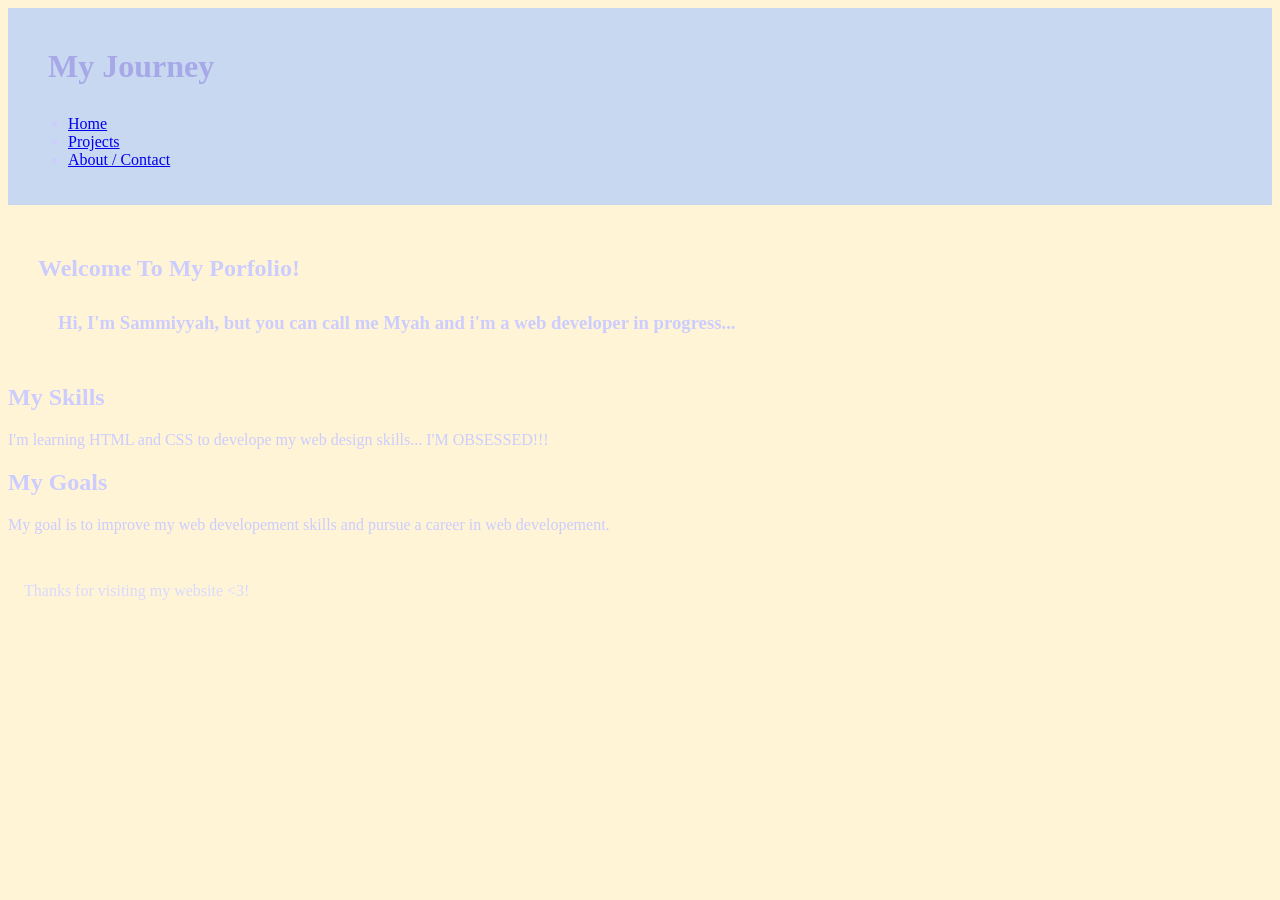
==== index.html @ c1ff6b80 "Enhance portfolio with skills and goals sections Added sections for skills and goals to the portfoli" ====
<!DOCTYPE html>
<html lang="en">
<head>
    <meta charset="UTF-8">
    <meta name="viewport" content="width=device-width, initial-scale=1.0">
    <title>Sammiyyah's Journey | Home</title>
    <link rel="stylesheet" href="style.css">
</head>
<body>
    <header>
        <h1>My Journey</h1>
        <nav>
            <ul>
                <li><a href="index.html">Home</a></li>
                <li><a href="projects.html">Projects</a></li>
                <li><a href="about.html">About / Contact</a></li>
            </ul>
        </nav>
    </header>

    <main>
        <section id="hero">
            <h2>Welcome To My Porfolio!</h2>
            <h3 class="intro">Hi, I'm Sammiyyah, but you can call me Myah and 
            i'm a web developer in progress...</h3>
        </section>
        <section>
        <h2>My Skills</h2>
        <p>I'm learning HTML and CSS to develope my web design skills... I'M OBSESSED!!!</p>
        </section>
        <section>
            <h2>My Goals</h2>
            <p>My goal is to improve my web developement skills and pursue a career in web developement.</p>
        </section>
        
        <div class="home-box"></div>
        <div class="home-box"></div>
        <div class="home-box"></div>
        
        
    </main>

    <footer>
        <p> Thanks for visiting my website <3!</p>
    </footer>
    
</body>
</html>
---- style.css ----
h1 {
    color: #CCCCFF;
    margin: 10px;
    padding: 10px;
    border: 1px #78B7B5;
}

.intro {
    margin: 10px;
    padding: 10px;
    border: 1px  #78B7B5;
}

#hero {
    padding: 10px;
    margin: 20px;
    border: 2px  #78B7B5;
}
h2 {
    color: #CCCCFF;
}
h3 {
    color: #CCCCFF;
}
body {
    background-color: #FFF5D6;
    color: #CCCCFF;
}
.homebox {
    border: 2px solid #A7A8E8;
    padding: 24px;
    margin-bottom: 24px;
}
footer {
    color: #D9D9FF;
    padding: 16px;
}
header {
    background-color: #C8D8F0;
    padding: 20px;
}
header h1 {
    color: #A7A8E8;
    margin-bottom: 20px;
}
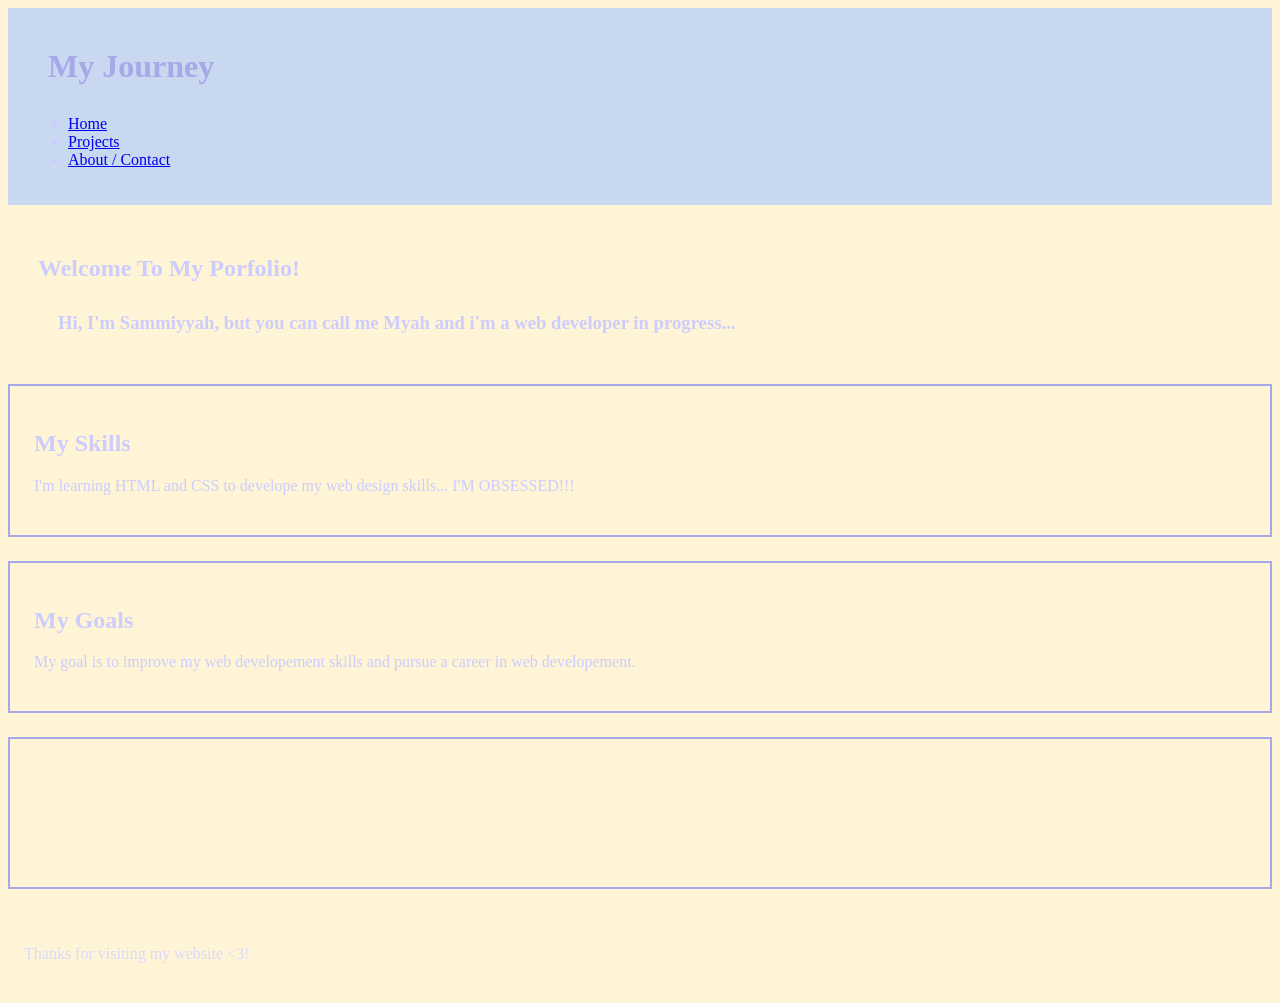
==== commit 3e863677: "Update index.html" ====
--- a/index.html
+++ b/index.html
@@ -25,19 +25,16 @@
             i'm a web developer in progress...</h3>
         </section>
         <section>
-        <h2>My Skills</h2>
-        <p>I'm learning HTML and CSS to develope my web design skills... I'M OBSESSED!!!</p>
+         <div class="home-box"><h2>My Skills</h2>
+        <p>I'm learning HTML and CSS to develope my web design skills... I'M OBSESSED!!!</p></div>
         </section>
         <section>
-            <h2>My Goals</h2>
-            <p>My goal is to improve my web developement skills and pursue a career in web developement.</p>
+            <div class="home-box"><h2>My Goals</h2>
+            <p>My goal is to improve my web developement skills and pursue a career in web developement.</p></div>
         </section>
         
         <div class="home-box"></div>
-        <div class="home-box"></div>
-        <div class="home-box"></div>
-        
-        
+              
     </main>
 
     <footer>
--- a/style.css
+++ b/style.css
@@ -2,13 +2,13 @@
     color: #CCCCFF;
     margin: 10px;
     padding: 10px;
-    border: 1px #78B7B5;
+    border: 2px #78B7B5;
 }
 
 .intro {
     margin: 10px;
     padding: 10px;
-    border: 1px  #78B7B5;
+    border: 2px  #78B7B5;
 }
 
 #hero {
@@ -26,10 +26,11 @@
     background-color: #FFF5D6;
     color: #CCCCFF;
 }
-.homebox {
+.home-box {
     border: 2px solid #A7A8E8;
     padding: 24px;
     margin-bottom: 24px;
+    min-height: 100px;
 }
 footer {
     color: #D9D9FF;
@@ -43,4 +44,7 @@
     color: #A7A8E8;
     margin-bottom: 20px;
 }
+nav a. {
+    color: #FFF5D6;
+}
 
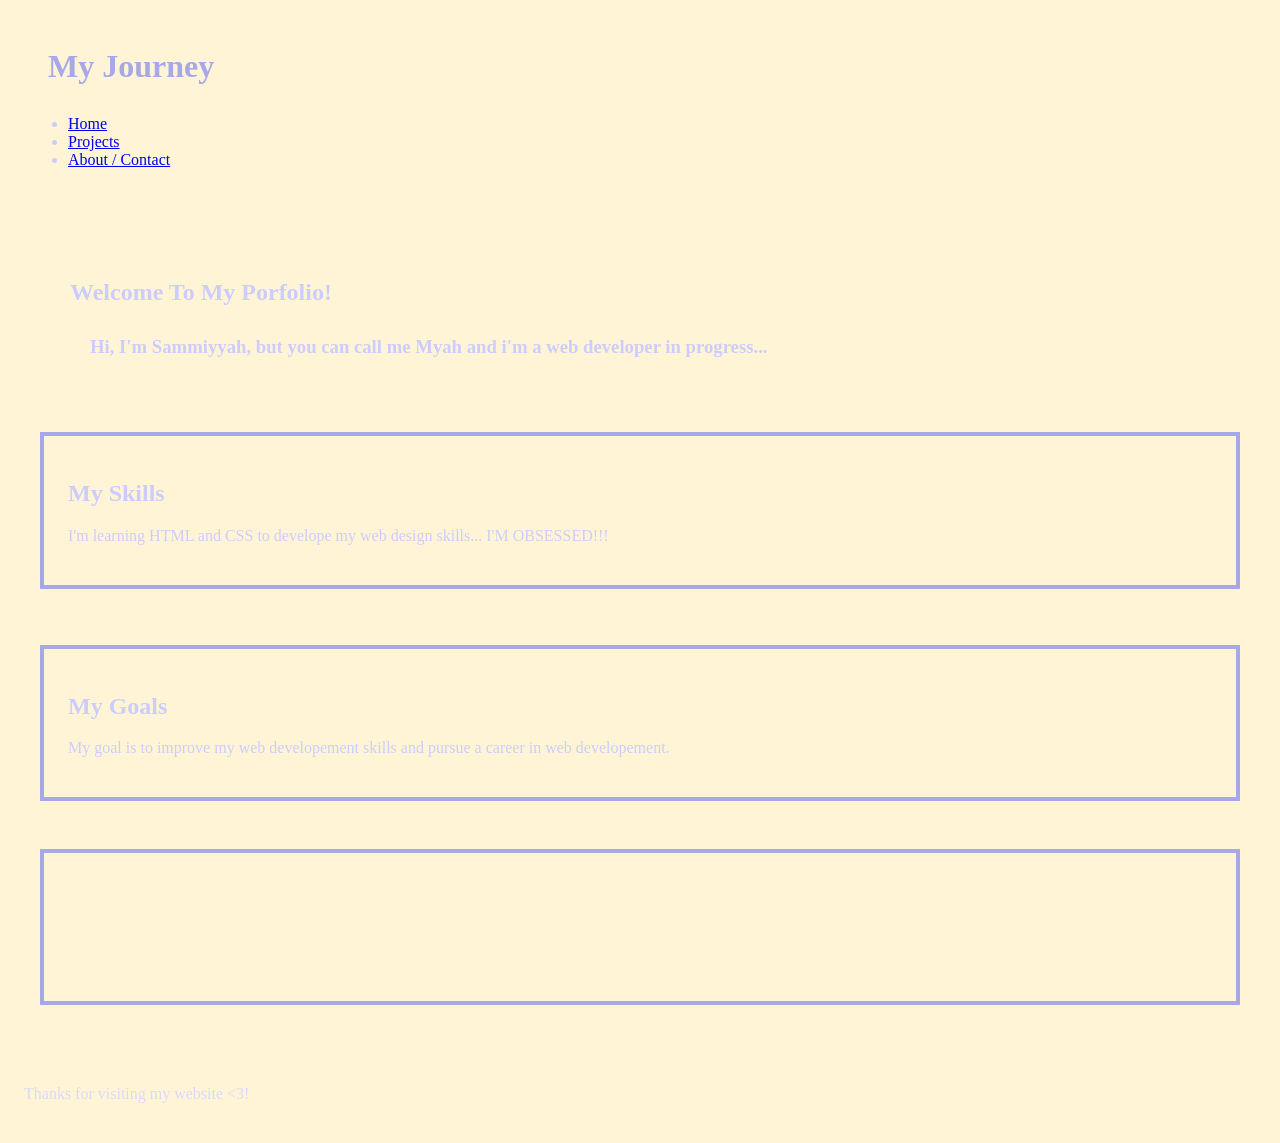
==== commit e7828c00: "Add Google Fonts preconnect and stylesheet links" ====
--- a/index.html
+++ b/index.html
@@ -4,6 +4,9 @@
     <meta charset="UTF-8">
     <meta name="viewport" content="width=device-width, initial-scale=1.0">
     <title>Sammiyyah's Journey | Home</title>
+    <link rel="preconnect" href="https://fonts.googleapis.com">
+<link rel="preconnect" href="https://fonts.gstatic.com" crossorigin>
+<link href="https://fonts.googleapis.com/css2?family=Dancing+Script:wght@400..700&family=Nunito:ital,wght@0,200..1000;1,200..1000&display=swap" rel="stylesheet">
     <link rel="stylesheet" href="style.css">
 </head>
 <body>
--- a/style.css
+++ b/style.css
@@ -27,7 +27,7 @@
     color: #CCCCFF;
 }
 .home-box {
-    border: 2px solid #A7A8E8;
+    border: 4px solid #A7A8E8;
     padding: 24px;
     margin-bottom: 24px;
     min-height: 100px;
@@ -37,7 +37,7 @@
     padding: 16px;
 }
 header {
-    background-color: #C8D8F0;
+    background-color: #FFF5D6;
     padding: 20px;
 }
 header h1 {
@@ -47,4 +47,23 @@
 nav a. {
     color: #FFF5D6;
 }
+@media screen and (min-width:768px) {
+    main{
+        display: grid;
+        grid-template-columns:
+    repeat(2, minimax(0, 1fr));
+        gap: 16px;
+    }
+    section {
+        margin:8px 0;
+    }
+}
 
+@media screen and (min-width: 1200px) {
+    main {
+        grid-template-colums:
+    repeat(3, minmax(0, 1fr));
+        max-width: 1200px;
+        margin: 24px auto;
+    }
+}
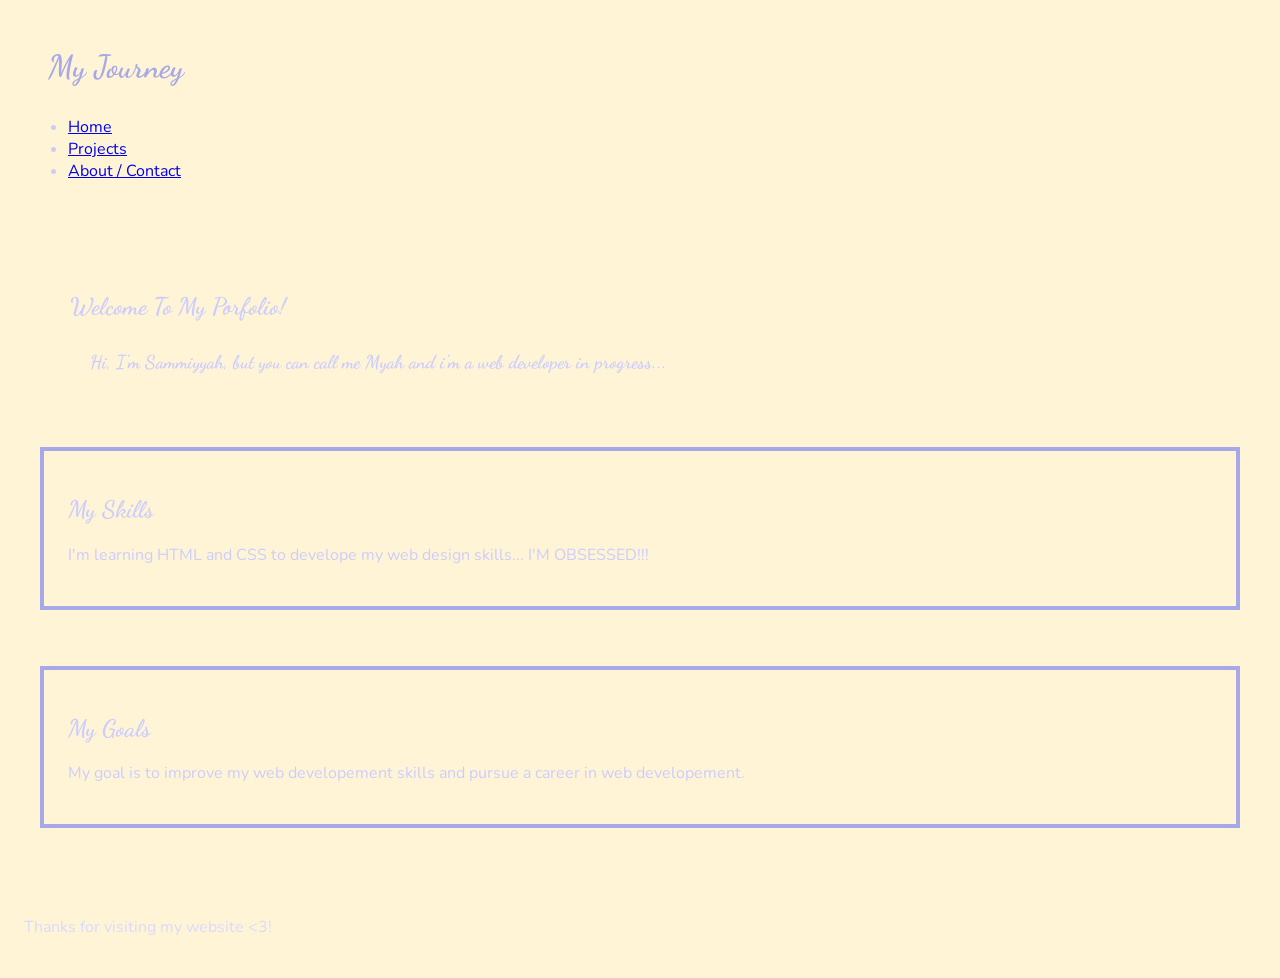
==== commit fa4807bb: "Remove empty home-box div from index.html Removed empty home-box div from the main section." ====
--- a/index.html
+++ b/index.html
@@ -36,7 +36,6 @@
             <p>My goal is to improve my web developement skills and pursue a career in web developement.</p></div>
         </section>
         
-        <div class="home-box"></div>
               
     </main>
 
--- a/style.css
+++ b/style.css
@@ -25,7 +25,11 @@
 body {
     background-color: #FFF5D6;
     color: #CCCCFF;
+    font-family: 'Nunito', sans-serif;
 }
+  h1, h2, h3 {
+        font-family: 'Dancing Script', cursive;
+  }
 .home-box {
     border: 4px solid #A7A8E8;
     padding: 24px;
@@ -67,3 +71,4 @@
         margin: 24px auto;
     }
 }
+
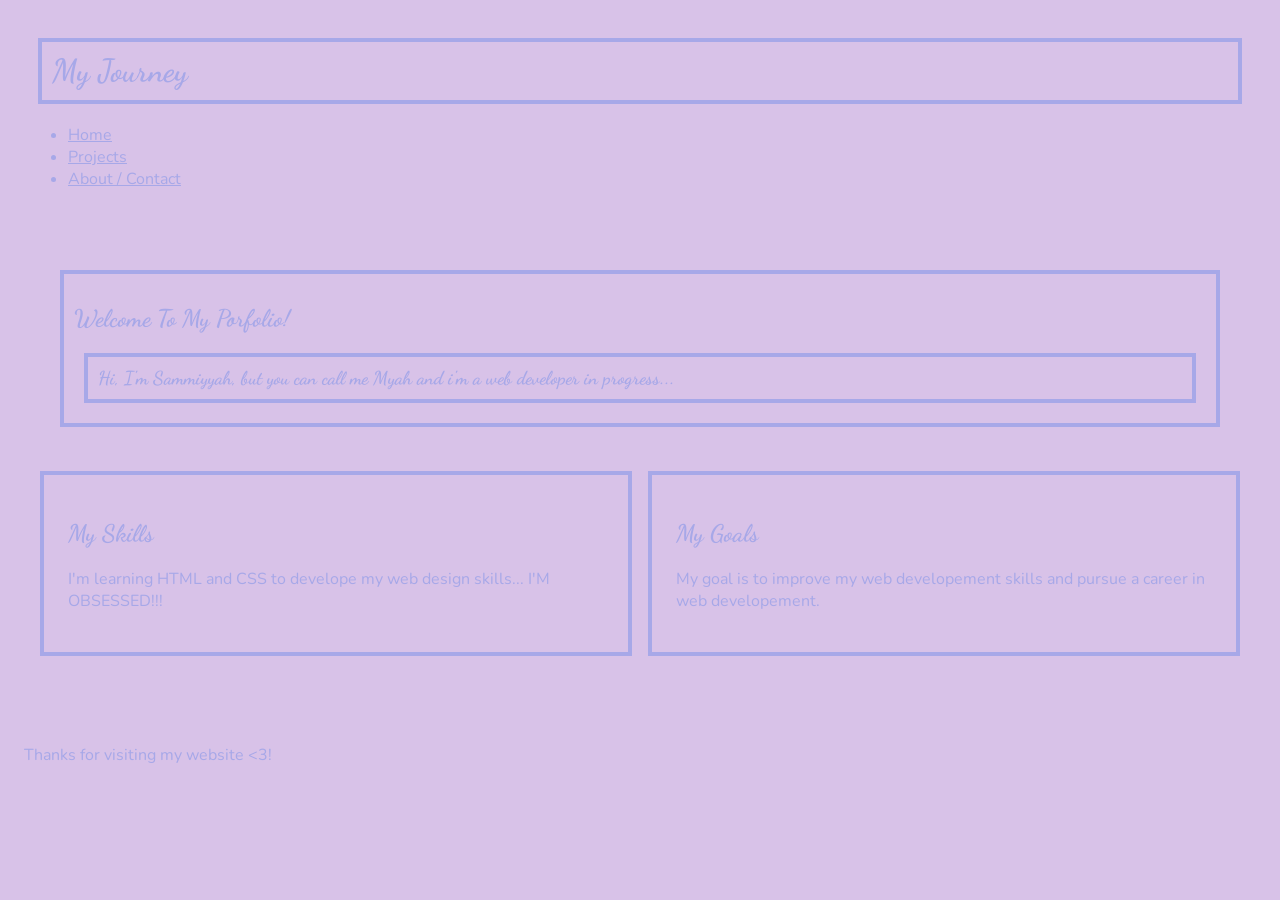
==== commit 3e2c8bb8: "Add files via upload" ====
--- a/index.html
+++ b/index.html
@@ -3,7 +3,7 @@
 <head>
     <meta charset="UTF-8">
     <meta name="viewport" content="width=device-width, initial-scale=1.0">
-    <title>Sammiyyah's Journey | Home</title>
+    
     <link rel="preconnect" href="https://fonts.googleapis.com">
 <link rel="preconnect" href="https://fonts.gstatic.com" crossorigin>
 <link href="https://fonts.googleapis.com/css2?family=Dancing+Script:wght@400..700&family=Nunito:ital,wght@0,200..1000;1,200..1000&display=swap" rel="stylesheet">
--- a/style.css
+++ b/style.css
@@ -1,74 +1,74 @@
 h1 {
-    color: #CCCCFF;
+    color: #A7A8E8;
     margin: 10px;
     padding: 10px;
-    border: 2px #78B7B5;
+    border: 4px solid #A7A8E8;
 }
 
 .intro {
     margin: 10px;
     padding: 10px;
-    border: 2px  #78B7B5;
+    border: 4px solid #A7A8E8;
 }
 
 #hero {
     padding: 10px;
     margin: 20px;
-    border: 2px  #78B7B5;
+    border: 4px solid #A7A8E8;
+    grid-column: 1 / -1;
 }
 h2 {
-    color: #CCCCFF;
+    color: #A7A8E8;
 }
 h3 {
-    color: #CCCCFF;
+    color: #A7A8E8;
 }
 body {
-    background-color: #FFF5D6;
-    color: #CCCCFF;
+    background-color: #D8C2E8;
+    color: #A7A8E8;
     font-family: 'Nunito', sans-serif;
 }
   h1, h2, h3 {
         font-family: 'Dancing Script', cursive;
   }
 .home-box {
-    border: 4px solid #A7A8E8;
+    border: 4px solid  #A7A8E8;
     padding: 24px;
     margin-bottom: 24px;
     min-height: 100px;
 }
 footer {
-    color: #D9D9FF;
+    color: #A7A8E8;
     padding: 16px;
 }
 header {
-    background-color: #FFF5D6;
+    background-color: #D8C2E8;
     padding: 20px;
 }
 header h1 {
     color: #A7A8E8;
     margin-bottom: 20px;
 }
-nav a. {
-    color: #FFF5D6;
+nav a {
+    color:  #A7A8E8;
 }
 @media screen and (min-width:768px) {
     main{
         display: grid;
         grid-template-columns:
-    repeat(2, minimax(0, 1fr));
+    repeat(2, minmax(0, 1fr));
         gap: 16px;
     }
     section {
         margin:8px 0;
     }
 }
-
 @media screen and (min-width: 1200px) {
     main {
+        display: grid;
         grid-template-colums:
     repeat(3, minmax(0, 1fr));
         max-width: 1200px;
         margin: 24px auto;
     }
 }
-
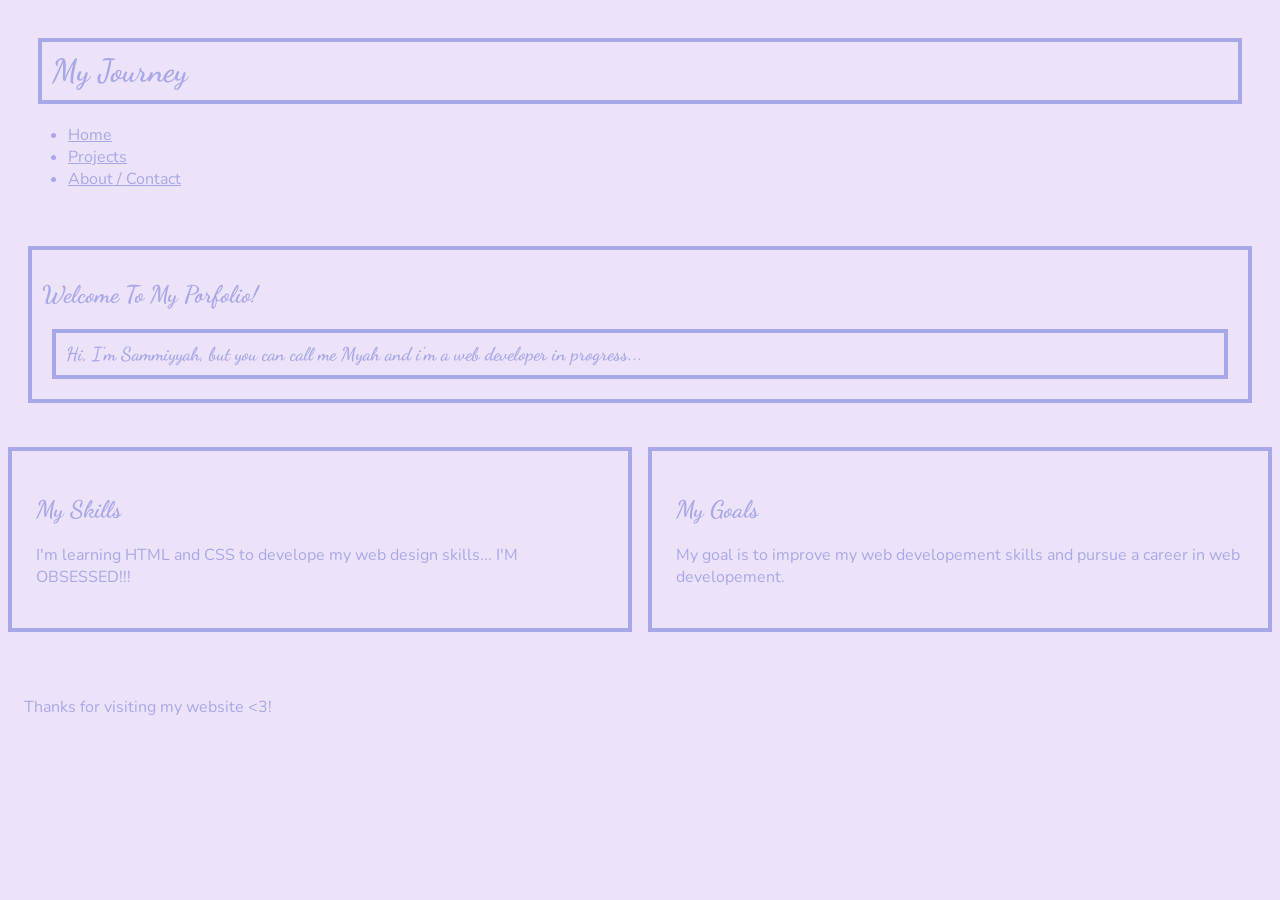
==== commit 7dccb03c: "Update title in index.html" ====
--- a/index.html
+++ b/index.html
@@ -3,7 +3,7 @@
 <head>
     <meta charset="UTF-8">
     <meta name="viewport" content="width=device-width, initial-scale=1.0">
-    
+    <title>Sammiyyah's Journey | Home</title>
     <link rel="preconnect" href="https://fonts.googleapis.com">
 <link rel="preconnect" href="https://fonts.gstatic.com" crossorigin>
 <link href="https://fonts.googleapis.com/css2?family=Dancing+Script:wght@400..700&family=Nunito:ital,wght@0,200..1000;1,200..1000&display=swap" rel="stylesheet">
--- a/style.css
+++ b/style.css
@@ -24,7 +24,7 @@
     color: #A7A8E8;
 }
 body {
-    background-color: #D8C2E8;
+    background-color: #EDE3F8;
     color: #A7A8E8;
     font-family: 'Nunito', sans-serif;
 }
@@ -42,7 +42,7 @@
     padding: 16px;
 }
 header {
-    background-color: #D8C2E8;
+    background-color:   #EDE3F8;
     padding: 20px;
 }
 header h1 {
@@ -52,13 +52,13 @@
 nav a {
     color:  #A7A8E8;
 }
-@media screen and (min-width:768px) {
-    main{
-        display: grid;
-        grid-template-columns:
-    repeat(2, minmax(0, 1fr));
-        gap: 16px;
-    }
+@media screen and (min-width: 768px) {
+  main {
+    display: grid;
+    grid-template-columns: repeat(2, minmax(0, 1fr));
+    gap: 16px;
+  }
+}
     section {
         margin:8px 0;
     }
@@ -66,9 +66,22 @@
 @media screen and (min-width: 1200px) {
     main {
         display: grid;
-        grid-template-colums:
-    repeat(3, minmax(0, 1fr));
+        grid-template-colums: repeat(3, minmax(0, 1fr));
         max-width: 1200px;
         margin: 24px auto;
     }
+.mic-img {
+  width: 250px;
+  max-width: 100%;
+  height: auto;
+  display: block;
+  margin: 10px 0;
+  border-radius: 6px;
 }
+section {
+  background-color: #ffffff;
+  border: 4px solid #A7A8E8;
+  padding: 20px;
+  margin: 16px 0;
+  border-radius: 8px; /* Optional: gives soft rounded edges to match your design */
+}
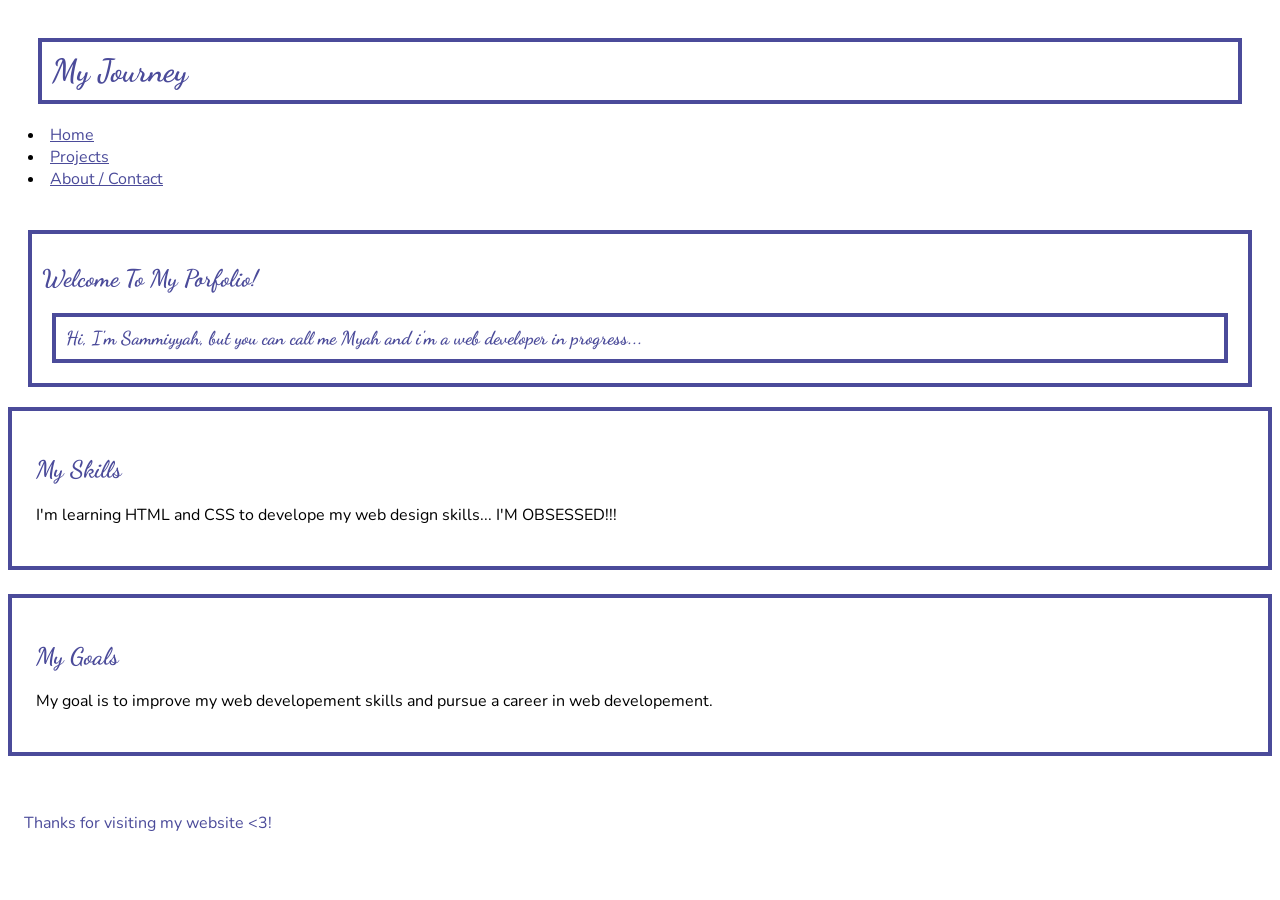
==== commit 1d780a37: "Remove ul tags from navigation in index.html Removed the unordered list tags from the navigation." ====
--- a/index.html
+++ b/index.html
@@ -13,11 +13,9 @@
     <header>
         <h1>My Journey</h1>
         <nav>
-            <ul>
                 <li><a href="index.html">Home</a></li>
                 <li><a href="projects.html">Projects</a></li>
                 <li><a href="about.html">About / Contact</a></li>
-            </ul>
         </nav>
     </header>
 
--- a/style.css
+++ b/style.css
@@ -1,61 +1,57 @@
 h1 {
-    color: #A7A8E8;
+    color: #4B4B9A;
     margin: 10px;
     padding: 10px;
-    border: 4px solid #A7A8E8;
+    border: 4px solid #4B4B9A;
 }
 
 .intro {
     margin: 10px;
     padding: 10px;
-    border: 4px solid #A7A8E8;
+    border: 4px solid #4B4B9A;
 }
-
 #hero {
     padding: 10px;
     margin: 20px;
-    border: 4px solid #A7A8E8;
+    border: 4px solid #4B4B9A;
     grid-column: 1 / -1;
 }
 h2 {
-    color: #A7A8E8;
+    color: #4B4B9A;
 }
 h3 {
-    color: #A7A8E8;
+    color: #4B4B9A;
 }
 body {
-    background-color: #EDE3F8;
-    color: #A7A8E8;
+    background-color: #E6E6E6
+    color: #4B4B9A;
     font-family: 'Nunito', sans-serif;
 }
   h1, h2, h3 {
         font-family: 'Dancing Script', cursive;
   }
 .home-box {
-    border: 4px solid  #A7A8E8;
+    border: 4px solid  #4B4B9A;
     padding: 24px;
     margin-bottom: 24px;
     min-height: 100px;
 }
 footer {
-    color: #A7A8E8;
+    color: #4B4B9A;
     padding: 16px;
 }
 header {
-    background-color:   #EDE3F8;
     padding: 20px;
 }
 header h1 {
-    color: #A7A8E8;
+    color: #4B4B9A;
     margin-bottom: 20px;
 }
 nav a {
-    color:  #A7A8E8;
+    color:  #4B4B9A;
 }
 @media screen and (min-width: 768px) {
   main {
-    display: grid;
-    grid-template-columns: repeat(2, minmax(0, 1fr));
     gap: 16px;
   }
 }
@@ -64,24 +60,43 @@
     }
 }
 @media screen and (min-width: 1200px) {
-    main {
-        display: grid;
-        grid-template-colums: repeat(3, minmax(0, 1fr));
+     {
         max-width: 1200px;
         margin: 24px auto;
-    }
-.mic-img {
-  width: 250px;
-  max-width: 100%;
-  height: auto;
-  display: block;
-  margin: 10px 0;
-  border-radius: 6px;
 }
 section {
   background-color: #ffffff;
-  border: 4px solid #A7A8E8;
+  border: 4px solid #4B4B9A;
   padding: 20px;
   margin: 16px 0;
-  border-radius: 8px; /* Optional: gives soft rounded edges to match your design */
+  border-radius: 8px; 
 }
+.about-hero {
+  display: flex;
+  flex-direction: column;
+  gap: 20px;
+  align-items: center;
+}
+@media screen and (min-width: 768px) {
+  .about-hero {
+    flex-direction: row;
+    align-items: flex-start;
+  }
+}
+.mic-img {
+  width: 100px;
+  max-width: 100%;
+  height: auto;
+  flex-shrink: 0;
+  border-radius: 8px;
+}
+.project-grid {
+    display: flex;
+    flex-direction: row;
+    justify-content: center;
+    flex-wrap: wrap;
+    gap: 20px;
+}
+.project-card {
+    flex: 0 1 250px;
+}
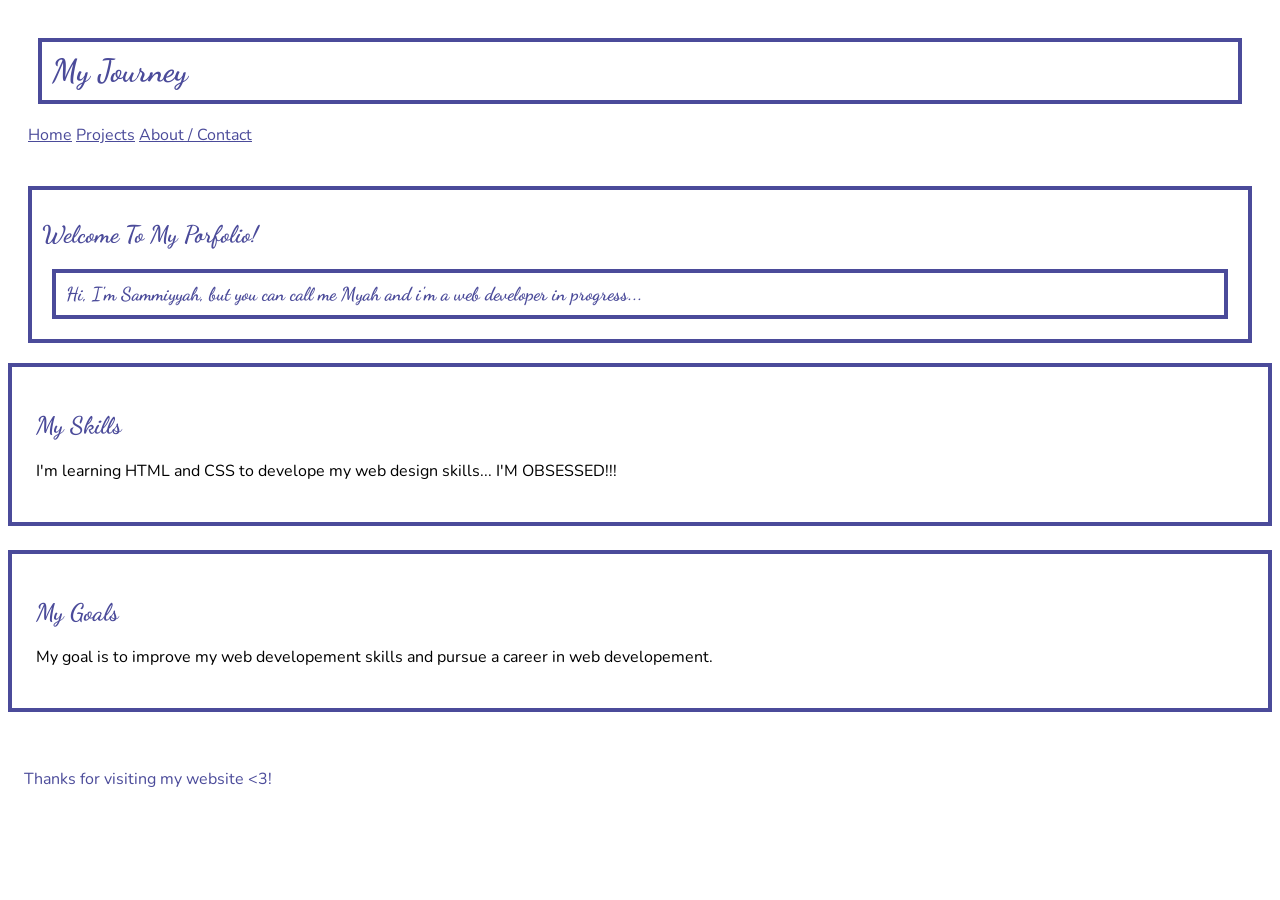
==== commit 1fc319e5: "Refactor navigation links in index.html" ====
--- a/index.html
+++ b/index.html
@@ -13,9 +13,9 @@
     <header>
         <h1>My Journey</h1>
         <nav>
-                <li><a href="index.html">Home</a></li>
-                <li><a href="projects.html">Projects</a></li>
-                <li><a href="about.html">About / Contact</a></li>
+            <a href="index.html">Home</a>
+            <a href="projects.html">Projects</a>
+            <a href="about.html">About / Contact</a>
         </nav>
     </header>
 
--- a/style.css
+++ b/style.css
@@ -4,7 +4,6 @@
     padding: 10px;
     border: 4px solid #4B4B9A;
 }
-
 .intro {
     margin: 10px;
     padding: 10px;
@@ -65,7 +64,7 @@
         margin: 24px auto;
 }
 section {
-  background-color: #ffffff;
+  background-color: #E6E6E6;
   border: 4px solid #4B4B9A;
   padding: 20px;
   margin: 16px 0;
@@ -90,7 +89,7 @@
   flex-shrink: 0;
   border-radius: 8px;
 }
-.project-grid {
+.project-container {
     display: flex;
     flex-direction: row;
     justify-content: center;
@@ -99,4 +98,69 @@
 }
 .project-card {
     flex: 0 1 250px;
+    border: 4px solid #4B4B9A
+    padding: 20px;
+    background-color: #E6E6E6;
+    border-radius: 8px;
 }
+main form {
+  margin-top: 20px;
+}
+
+main fieldset {
+  border: 3px solid #4B4B9A; 
+  border-radius: 6px;
+  padding: 15px;
+  margin-bottom: 15px;
+  background-color: #E6E6E6;
+}
+
+main legend {
+  font-family: 'Dancing Script', cursive;
+  font-size: 1.2rem;
+  color: #4B4B9A;
+  font-weight: bold;
+  padding: 0 5px;
+}
+
+main label {
+  display: block;
+  margin-bottom: 5px;
+  color: #4B4B9A;
+  font-weight: 600;
+}
+
+main input[type="text"],
+main input[type="email"],
+main textarea {
+  width: 100%;
+  padding: 8px;
+  margin-bottom: 12px;
+  border: 4px solid #4B4B9A;
+  border-radius: 4px;
+  box-sizing: border-box;
+  font-family: 'Nunito', sans-serif;
+}
+
+main input[type="text"]:focus,
+main input[type="email"]:focus,
+main textarea:focus {
+  outline: none;
+  border-color: #4B4B9A;
+  box-shadow: 0 0 5px rgba(72, 72, 154, 0.4);
+}
+
+main button[type="submit"] {
+  background-color: #4B4B9A;
+  color: #E6E6E6;
+  padding: 10px 20px;
+  border: 4px solid #4B4B9A;
+  border-radius: 4px;
+  cursor: pointer;
+  font-family: 'Nunito', sans-serif;
+  font-weight: bold;
+}
+
+main button[type="submit"]:hover {
+  opacity: 0.9;
+}
